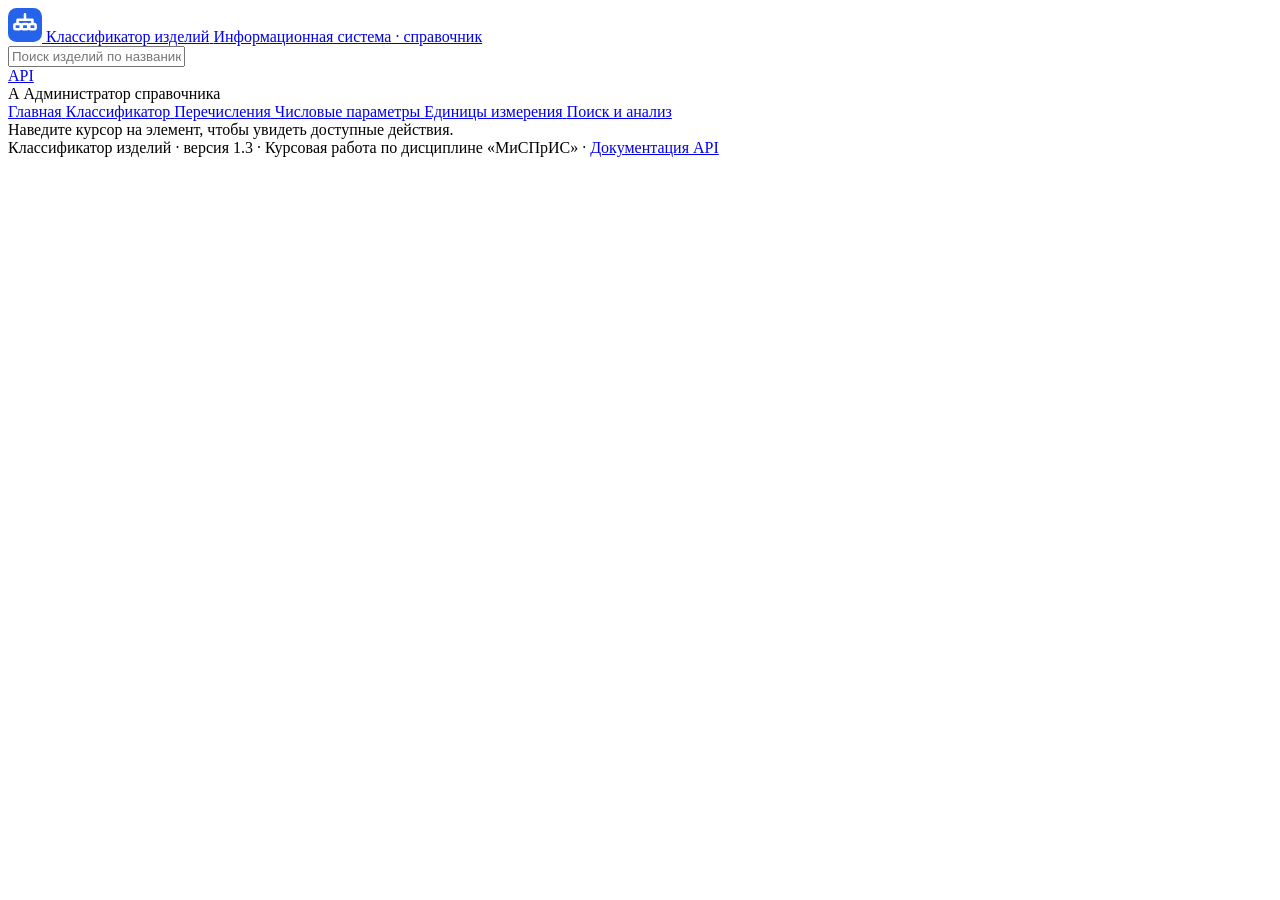
==== src/main/resources/static/index.html @ bf0de192 "feat: add web interface with multi-parameter item filtering - add single-page web UI served as Sprin" ====
<!DOCTYPE html>
<html lang="ru">
<head>
    <meta charset="UTF-8">
    <meta name="viewport" content="width=device-width, initial-scale=1.0">
    <meta name="description" content="Информационная система для работы с иерархическим справочником изделий: классификатор, параметры, перечисления, анализ.">
    <title>Классификатор изделий</title>
    <link rel="icon" href="data:image/svg+xml,%3Csvg xmlns='http://www.w3.org/2000/svg' viewBox='0 0 32 32'%3E%3Crect width='32' height='32' rx='7' fill='%232563eb'/%3E%3Cg fill='none' stroke='%23fff' stroke-width='2.4' stroke-linecap='round' stroke-linejoin='round'%3E%3Cpath d='M16 6v5M16 11H9v4M16 11h7v4'/%3E%3Crect x='6' y='15' width='6' height='5' rx='1.4'/%3E%3Crect x='13' y='15' width='6' height='5' rx='1.4'/%3E%3Crect x='20' y='15' width='6' height='5' rx='1.4'/%3E%3C/g%3E%3C/svg%3E">
    <link rel="stylesheet" href="/css/styles.css">
</head>
<body>
<div class="app">
    <!-- ───────────── Верхняя панель ───────────── -->
    <header class="topbar">
        <a class="brand" href="#/" aria-label="На главную">
            <span class="brand__mark" aria-hidden="true">
                <svg viewBox="0 0 32 32" width="34" height="34">
                    <rect width="32" height="32" rx="8" fill="#2563eb"/>
                    <g fill="none" stroke="#fff" stroke-width="2.4" stroke-linecap="round" stroke-linejoin="round">
                        <path d="M16 6v5M16 11H9v4M16 11h7v4"/>
                        <rect x="6" y="15" width="6" height="5" rx="1.4"/>
                        <rect x="13" y="15" width="6" height="5" rx="1.4"/>
                        <rect x="20" y="15" width="6" height="5" rx="1.4"/>
                    </g>
                </svg>
            </span>
            <span class="brand__text">
                <span class="brand__title">Классификатор изделий</span>
                <span class="brand__subtitle">Информационная система · справочник</span>
            </span>
        </a>

        <form class="global-search" id="global-search" role="search" autocomplete="off">
            <span class="global-search__icon" data-icon="search" aria-hidden="true"></span>
            <input type="text" id="global-search-input" name="q"
                   placeholder="Поиск изделий по названию или коду…"
                   aria-label="Глобальный поиск изделий">
            <button type="button" class="global-search__clear" id="global-search-clear"
                    aria-label="Очистить поиск" hidden data-icon="x"></button>
        </form>

        <div class="topbar__actions">
            <a class="topbar__link" href="/swagger-ui.html" target="_blank" rel="noopener"
               title="Документация REST API (Swagger UI)">
                <span data-icon="external-link" aria-hidden="true"></span>
                <span class="topbar__link-text">API</span>
            </a>
            <div class="profile" title="Текущая роль пользователя">
                <span class="profile__avatar" aria-hidden="true">А</span>
                <span class="profile__info">
                    <span class="profile__name">Администратор</span>
                    <span class="profile__role">справочника</span>
                </span>
            </div>
        </div>
    </header>

    <div class="layout">
        <!-- ───────────── Боковая навигация ───────────── -->
        <aside class="sidebar" aria-label="Главное меню">
            <nav class="nav">
                <a class="nav__item" data-route="/" href="#/">
                    <span class="nav__icon" data-icon="dashboard" aria-hidden="true"></span>
                    <span class="nav__label">Главная</span>
                </a>
                <a class="nav__item" data-route="/tree" href="#/tree">
                    <span class="nav__icon" data-icon="tree" aria-hidden="true"></span>
                    <span class="nav__label">Классификатор</span>
                </a>
                <a class="nav__item" data-route="/enumerations" href="#/enumerations">
                    <span class="nav__icon" data-icon="tags" aria-hidden="true"></span>
                    <span class="nav__label">Перечисления</span>
                </a>
                <a class="nav__item" data-route="/numeric-parameters" href="#/numeric-parameters">
                    <span class="nav__icon" data-icon="sliders" aria-hidden="true"></span>
                    <span class="nav__label">Числовые параметры</span>
                </a>
                <a class="nav__item" data-route="/units" href="#/units">
                    <span class="nav__icon" data-icon="ruler" aria-hidden="true"></span>
                    <span class="nav__label">Единицы измерения</span>
                </a>
                <a class="nav__item" data-route="/search" href="#/search">
                    <span class="nav__icon" data-icon="search" aria-hidden="true"></span>
                    <span class="nav__label">Поиск и анализ</span>
                </a>
            </nav>
            <div class="sidebar__footer">
                <div class="sidebar__hint">
                    <span data-icon="info" aria-hidden="true"></span>
                    <span>Наведите курсор на элемент, чтобы увидеть доступные действия.</span>
                </div>
            </div>
        </aside>

        <!-- ───────────── Основная область ───────────── -->
        <main class="content" id="view" tabindex="-1">
            <!-- Содержимое рендерится модулем view -->
        </main>
    </div>

    <!-- ───────────── Подвал ───────────── -->
    <footer class="footer">
        <span class="footer__item">Классификатор изделий · версия 1.3</span>
        <span class="footer__sep">·</span>
        <span class="footer__item">Курсовая работа по дисциплине «МиСПрИС»</span>
        <span class="footer__sep">·</span>
        <a class="footer__item footer__link" href="/swagger-ui.html" target="_blank" rel="noopener">Документация API</a>
    </footer>
</div>

<!-- Контейнер всплывающих уведомлений -->
<div class="toast-stack" id="toast-stack" aria-live="polite" aria-atomic="false"></div>

<!-- Контейнер модальных окон -->
<div class="modal-root" id="modal-root"></div>

<script type="module" src="/js/app.js"></script>
</body>
</html>
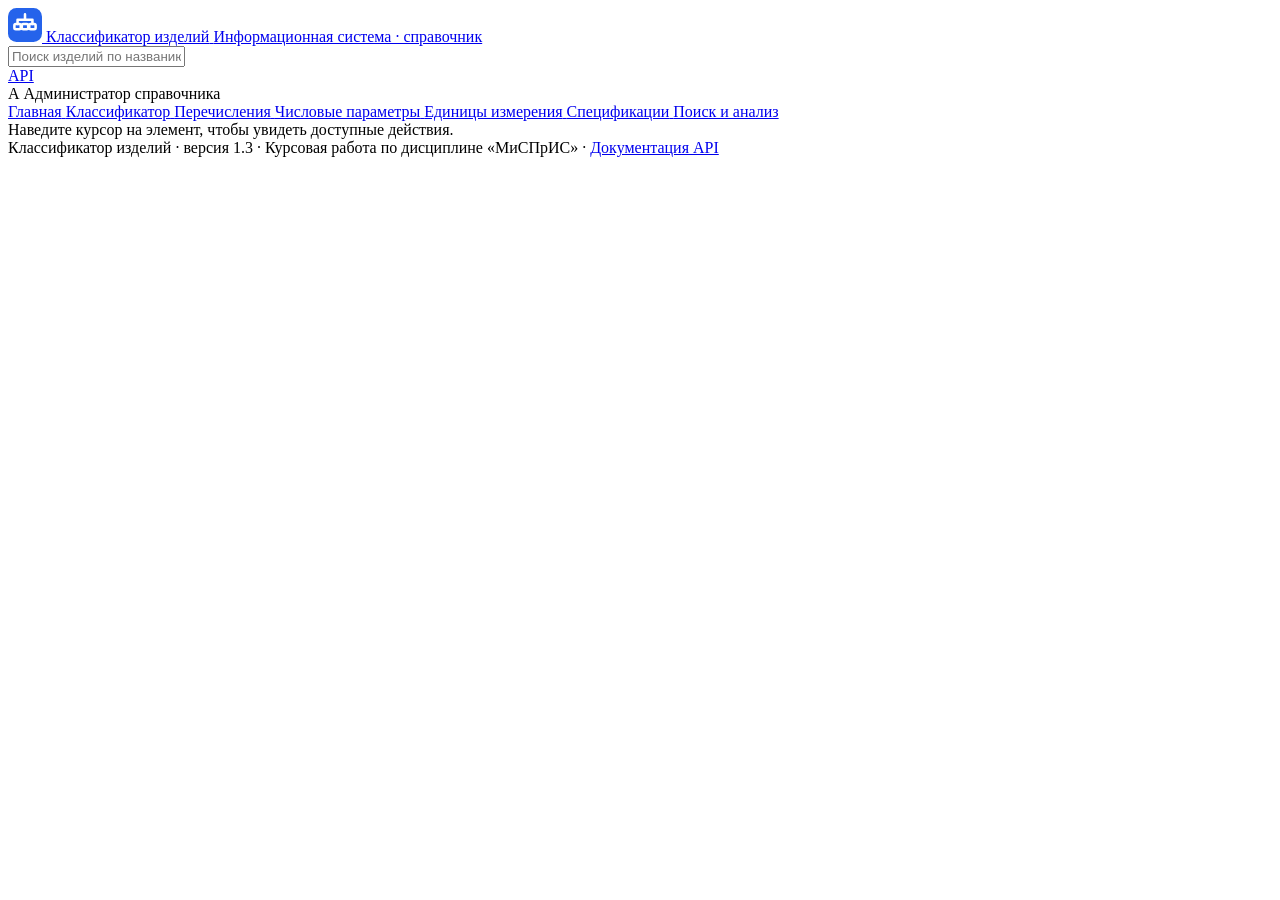
==== commit 7db60f88: "feat: rename later with amend" ====
--- a/src/main/resources/static/index.html
+++ b/src/main/resources/static/index.html
@@ -79,6 +79,10 @@
                     <span class="nav__icon" data-icon="ruler" aria-hidden="true"></span>
                     <span class="nav__label">Единицы измерения</span>
                 </a>
+                <a class="nav__item" data-route="/bom" href="#/bom">
+                    <span class="nav__icon" data-icon="tree" aria-hidden="true"></span>
+                    <span class="nav__label">Спецификации</span>
+                </a>
                 <a class="nav__item" data-route="/search" href="#/search">
                     <span class="nav__icon" data-icon="search" aria-hidden="true"></span>
                     <span class="nav__label">Поиск и анализ</span>
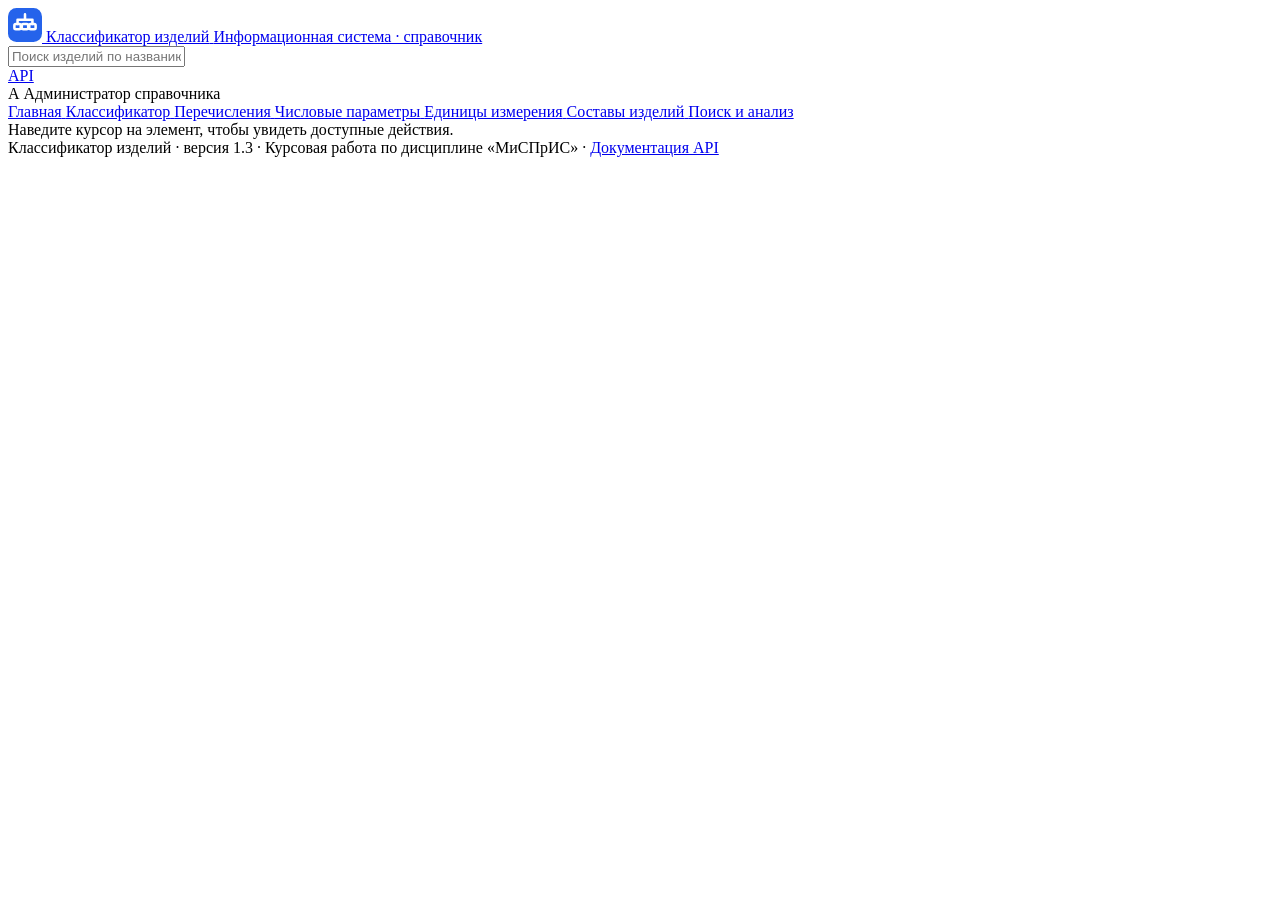
==== commit b6a7658e: "feat: complete PR5" ====
--- a/src/main/resources/static/index.html
+++ b/src/main/resources/static/index.html
@@ -81,7 +81,7 @@
                 </a>
                 <a class="nav__item" data-route="/bom" href="#/bom">
                     <span class="nav__icon" data-icon="tree" aria-hidden="true"></span>
-                    <span class="nav__label">Спецификации</span>
+                    <span class="nav__label">Составы изделий</span>
                 </a>
                 <a class="nav__item" data-route="/search" href="#/search">
                     <span class="nav__icon" data-icon="search" aria-hidden="true"></span>
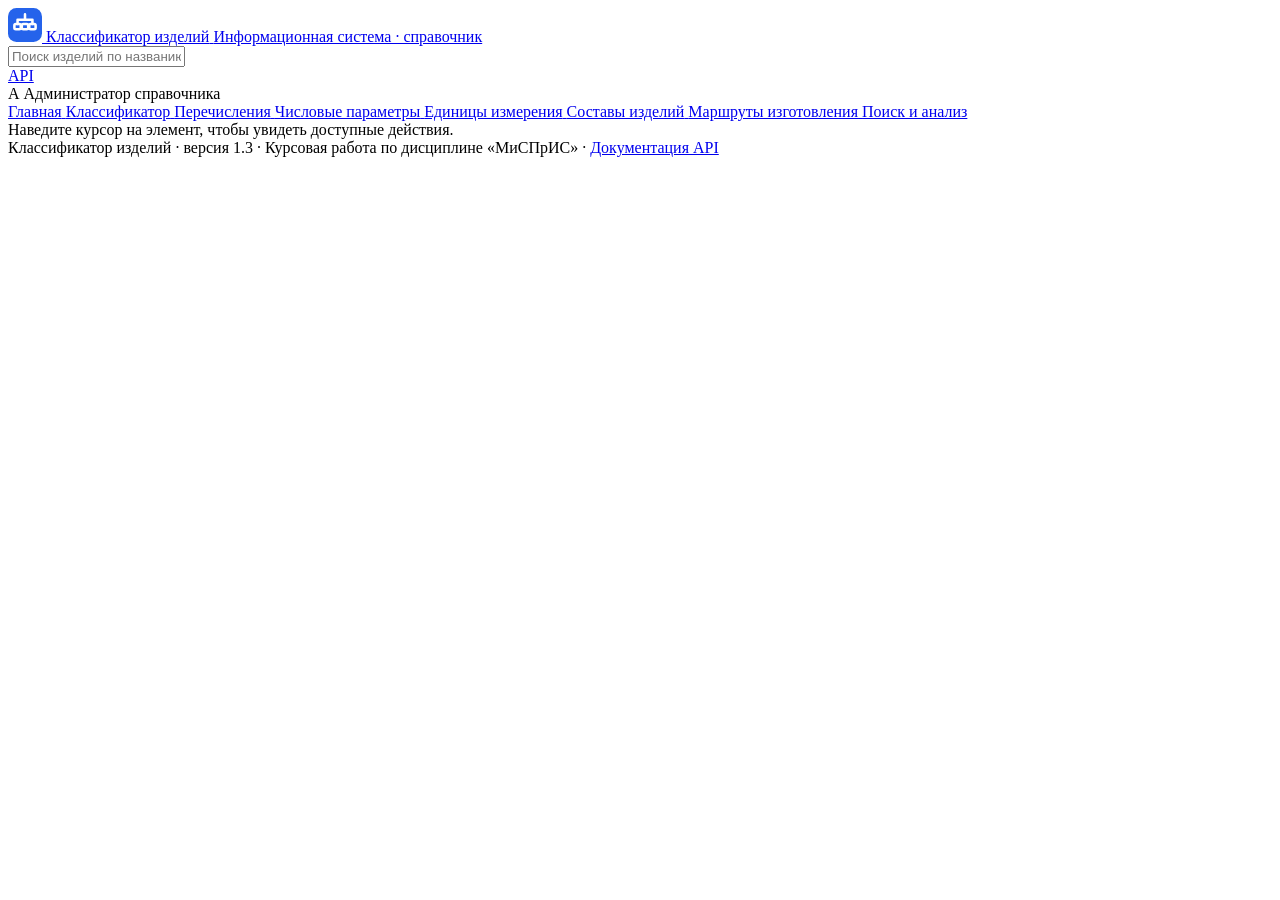
==== commit 5acd1e0e: "6 лаба" ====
--- a/src/main/resources/static/index.html
+++ b/src/main/resources/static/index.html
@@ -7,6 +7,7 @@
     <title>Классификатор изделий</title>
     <link rel="icon" href="data:image/svg+xml,%3Csvg xmlns='http://www.w3.org/2000/svg' viewBox='0 0 32 32'%3E%3Crect width='32' height='32' rx='7' fill='%232563eb'/%3E%3Cg fill='none' stroke='%23fff' stroke-width='2.4' stroke-linecap='round' stroke-linejoin='round'%3E%3Cpath d='M16 6v5M16 11H9v4M16 11h7v4'/%3E%3Crect x='6' y='15' width='6' height='5' rx='1.4'/%3E%3Crect x='13' y='15' width='6' height='5' rx='1.4'/%3E%3Crect x='20' y='15' width='6' height='5' rx='1.4'/%3E%3C/g%3E%3C/svg%3E">
     <link rel="stylesheet" href="/css/styles.css">
+    <link rel="stylesheet" href="/css/manufacturing.css">
 </head>
 <body>
 <div class="app">
@@ -83,6 +84,10 @@
                     <span class="nav__icon" data-icon="tree" aria-hidden="true"></span>
                     <span class="nav__label">Составы изделий</span>
                 </a>
+                <a class="nav__item" data-route="/routes" href="#/routes">
+                    <span class="nav__icon" data-icon="tree" aria-hidden="true"></span>
+                    <span class="nav__label">Маршруты изготовления</span>
+                </a>
                 <a class="nav__item" data-route="/search" href="#/search">
                     <span class="nav__icon" data-icon="search" aria-hidden="true"></span>
                     <span class="nav__label">Поиск и анализ</span>
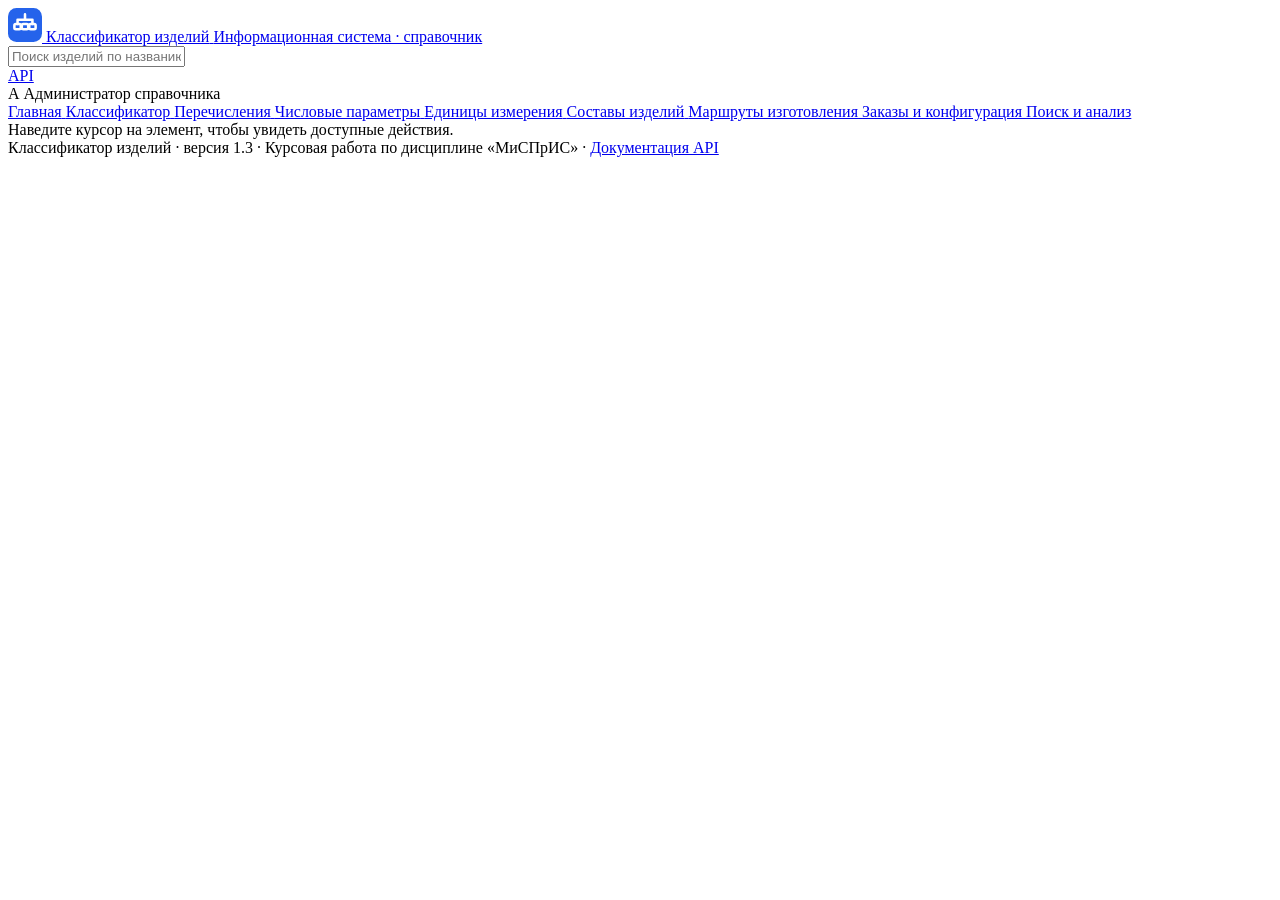
==== commit 3186022b: "feat: implement lab 7 configurable products and customer orders" ====
--- a/src/main/resources/static/index.html
+++ b/src/main/resources/static/index.html
@@ -8,6 +8,7 @@
     <link rel="icon" href="data:image/svg+xml,%3Csvg xmlns='http://www.w3.org/2000/svg' viewBox='0 0 32 32'%3E%3Crect width='32' height='32' rx='7' fill='%232563eb'/%3E%3Cg fill='none' stroke='%23fff' stroke-width='2.4' stroke-linecap='round' stroke-linejoin='round'%3E%3Cpath d='M16 6v5M16 11H9v4M16 11h7v4'/%3E%3Crect x='6' y='15' width='6' height='5' rx='1.4'/%3E%3Crect x='13' y='15' width='6' height='5' rx='1.4'/%3E%3Crect x='20' y='15' width='6' height='5' rx='1.4'/%3E%3C/g%3E%3C/svg%3E">
     <link rel="stylesheet" href="/css/styles.css">
     <link rel="stylesheet" href="/css/manufacturing.css">
+    <link rel="stylesheet" href="/css/orders.css">
 </head>
 <body>
 <div class="app">
@@ -88,6 +89,10 @@
                     <span class="nav__icon" data-icon="tree" aria-hidden="true"></span>
                     <span class="nav__label">Маршруты изготовления</span>
                 </a>
+                <a class="nav__item" data-route="/orders" href="#/orders">
+                    <span class="nav__icon" data-icon="tree" aria-hidden="true"></span>
+                    <span class="nav__label">Заказы и конфигурация</span>
+                </a>
                 <a class="nav__item" data-route="/search" href="#/search">
                     <span class="nav__icon" data-icon="search" aria-hidden="true"></span>
                     <span class="nav__label">Поиск и анализ</span>
